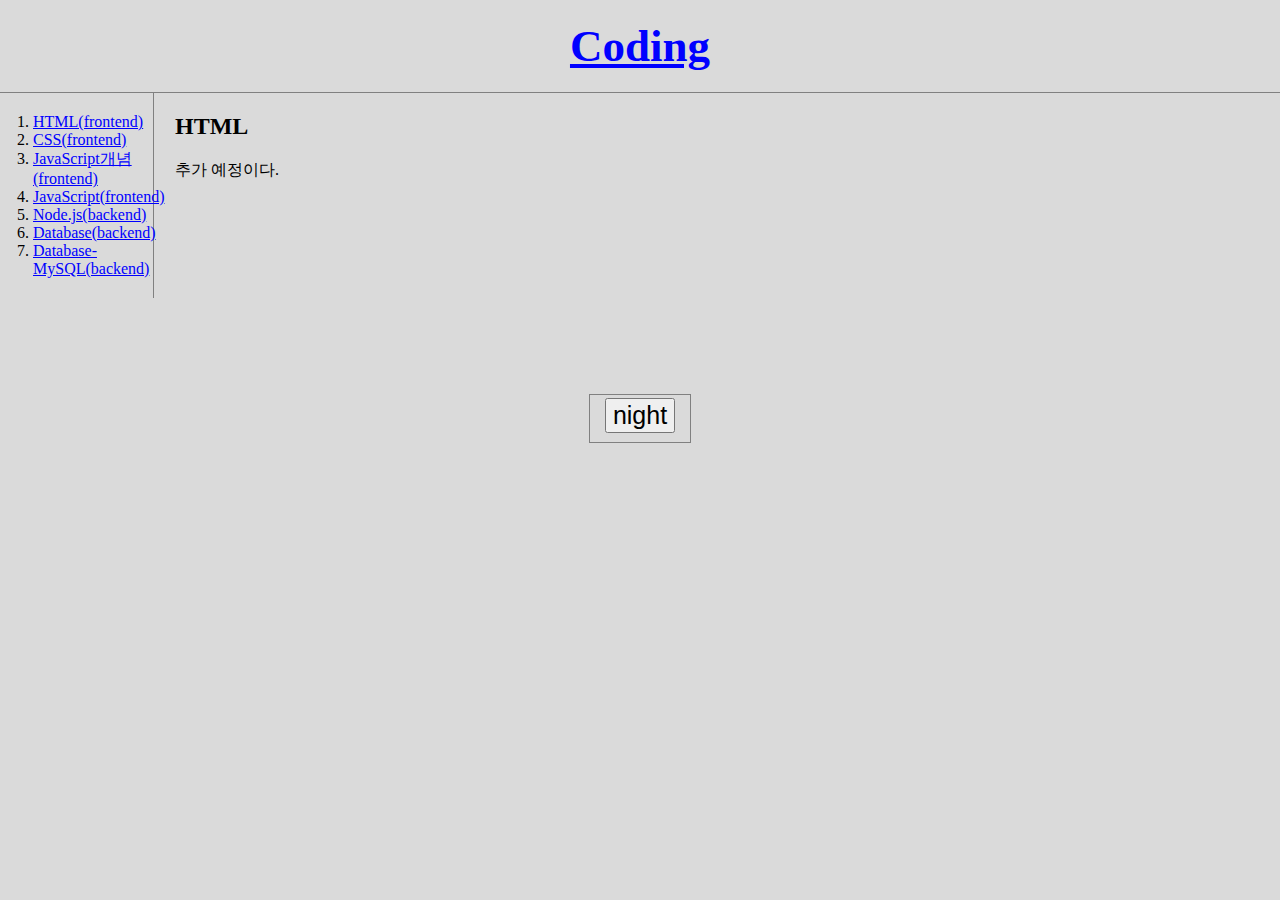
==== 1.html @ b496ddb0 "에드센스용v1" ====
<!DOCTYPE html>
<html>
  <head>
    <title>코딩 사전</title>
    <meta charset="utf-8" />
    <link rel="stylesheet" href="style.css" />
    <script src="style.js"></script>
  </head>
  <body>
    <h1><a href="index.html">Coding</a></h1>
    <div id="grid">
      <ol>
        <li><a href="1.html">HTML(frontend)</a></li>
        <li><a href="2.html">CSS(frontend)</a></li>
        <li><a href="3.html">JavaScript개념(frontend)</a></li>
        <li><a href="4.html">JavaScript(frontend)</a></li>
        <li><a href="5.html">Node.js(backend)</a></li>
        <li><a href="6.html">Database(backend)</a></li>
        <li><a href="7.html">Database-MySQL(backend)</a></li>
      </ol>
      <div id="article">
        <h2>HTML</h2>
        <p>추가 예정이다.</p>
      </div>
    </div>

    <div id="box">
      <div id="button">
        <input
          style="font-size: 25px"
          type="button"
          value="night"
          onclick="night_day_control(this)"
        />
      </div>
    </div>
  </body>
</html>
---- style.css ----
body {
  margin: 0;
  background-color: rgb(218, 218, 218);
}
h1 {
  font-size: 45px;
  text-align: center;
  border-bottom: 1px solid gray;
  margin: 0;
  padding: 20px;
}
ol {
  padding: 20px;
  border-right: 1px solid gray;
  margin: 0;
  width: 100px;
}
#grid {
  display: grid;
  grid-template-columns: 150px 1fr;
}
#grid ol {
  padding-left: 33px;
}
#article {
  padding-left: 25px;
}
#button {
  display: inline;
  border: 1px gray solid;
  padding: 15px;
}
#box {
  text-align: center;
  margin-top: 100px;
}
a {
  color: blue;
}
@media (max-width: 800px) {
  #grid {
    display: block;
  }
  ol {
    border-right: none;
  }
  h1 {
    border-bottom: none;
  }
}
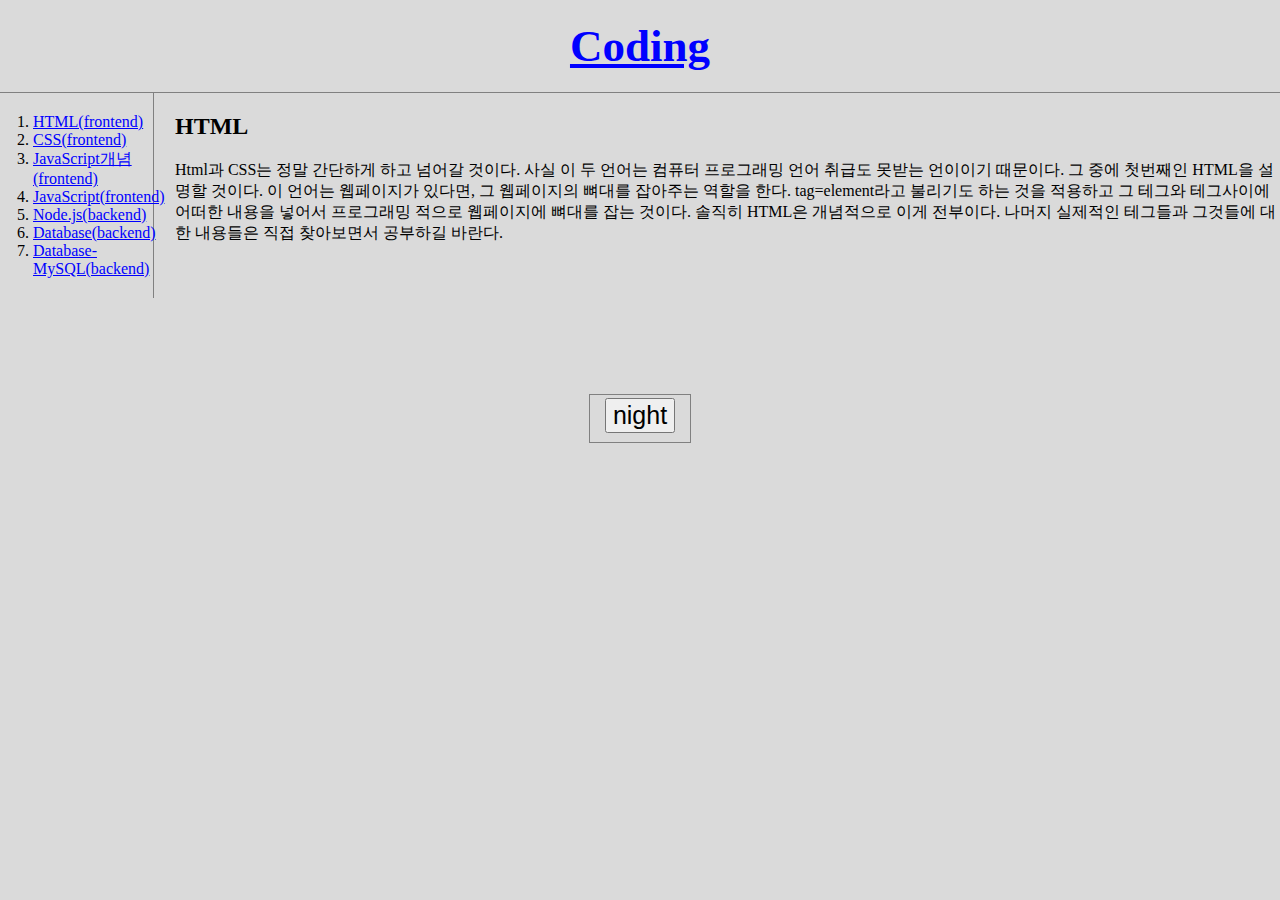
==== commit 82babd21: "d" ====
--- a/1.html
+++ b/1.html
@@ -20,7 +20,16 @@
       </ol>
       <div id="article">
         <h2>HTML</h2>
-        <p>추가 예정이다.</p>
+        <p>
+          Html과 CSS는 정말 간단하게 하고 넘어갈 것이다. 사실 이 두 언어는
+          컴퓨터 프로그래밍 언어 취급도 못받는 언이이기 때문이다. 그 중에
+          첫번째인 HTML을 설명할 것이다. 이 언어는 웹페이지가 있다면, 그
+          웹페이지의 뼈대를 잡아주는 역할을 한다. tag=element라고 불리기도 하는
+          것을 적용하고 그 테그와 테그사이에 어떠한 내용을 넣어서 프로그래밍
+          적으로 웹페이지에 뼈대를 잡는 것이다. 솔직히 HTML은 개념적으로 이게
+          전부이다. 나머지 실제적인 테그들과 그것들에 대한 내용들은 직접
+          찾아보면서 공부하길 바란다.
+        </p>
       </div>
     </div>
 
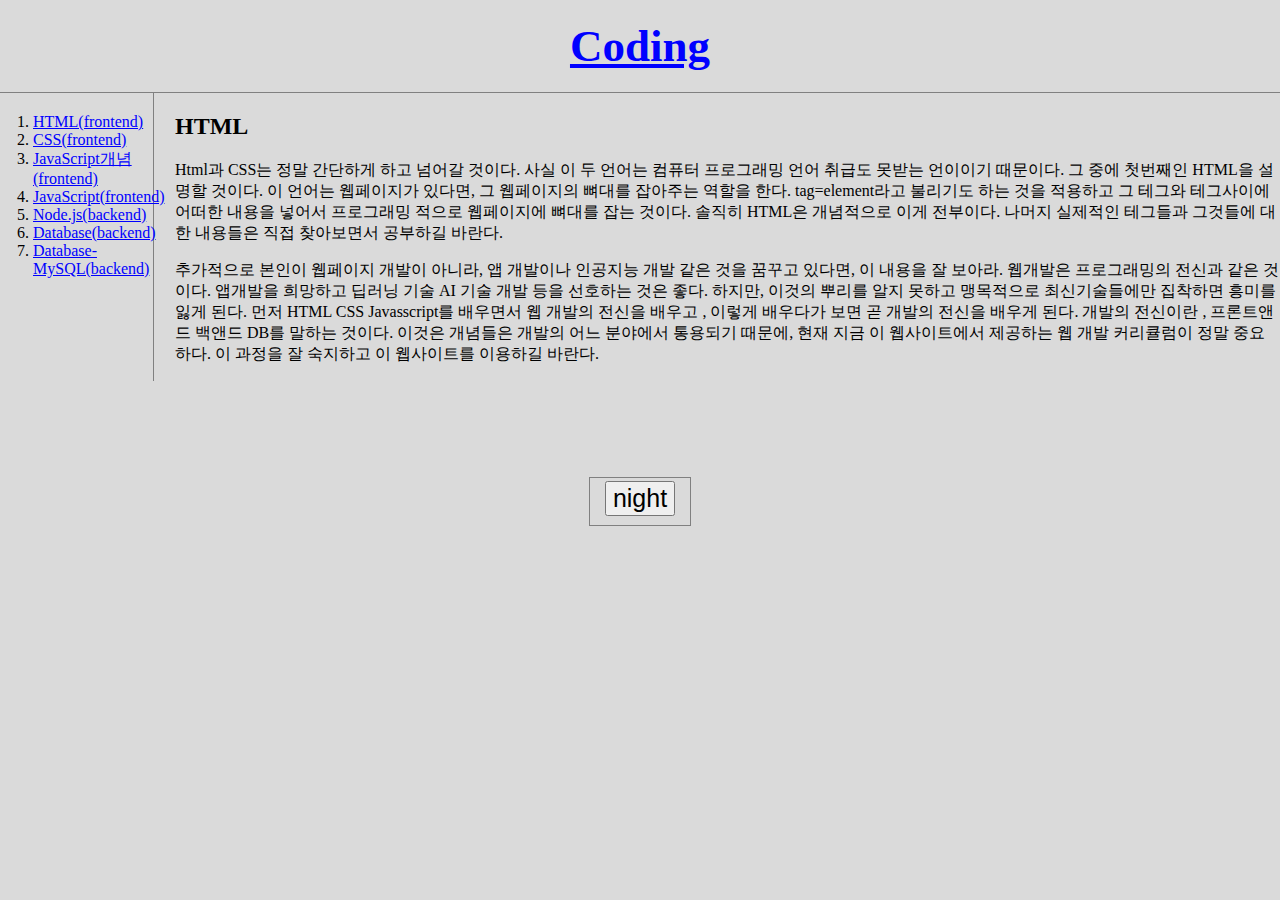
==== commit d278aaae: "d" ====
--- a/1.html
+++ b/1.html
@@ -30,6 +30,18 @@
           전부이다. 나머지 실제적인 테그들과 그것들에 대한 내용들은 직접
           찾아보면서 공부하길 바란다.
         </p>
+        <p>
+          추가적으로 본인이 웹페이지 개발이 아니라, 앱 개발이나 인공지능 개발
+          같은 것을 꿈꾸고 있다면, 이 내용을 잘 보아라. 웹개발은 프로그래밍의
+          전신과 같은 것이다. 앱개발을 희망하고 딥러닝 기술 AI 기술 개발 등을
+          선호하는 것은 좋다. 하지만, 이것의 뿌리를 알지 못하고 맹목적으로
+          최신기술들에만 집착하면 흥미를 잃게 된다. 먼저 HTML CSS Javasscript를
+          배우면서 웹 개발의 전신을 배우고 , 이렇게 배우다가 보면 곧 개발의
+          전신을 배우게 된다. 개발의 전신이란 , 프론트앤드 백앤드 DB를 말하는
+          것이다. 이것은 개념들은 개발의 어느 분야에서 통용되기 때문에, 현재
+          지금 이 웹사이트에서 제공하는 웹 개발 커리큘럼이 정말 중요하다. 이
+          과정을 잘 숙지하고 이 웹사이트를 이용하길 바란다.
+        </p>
       </div>
     </div>
 
